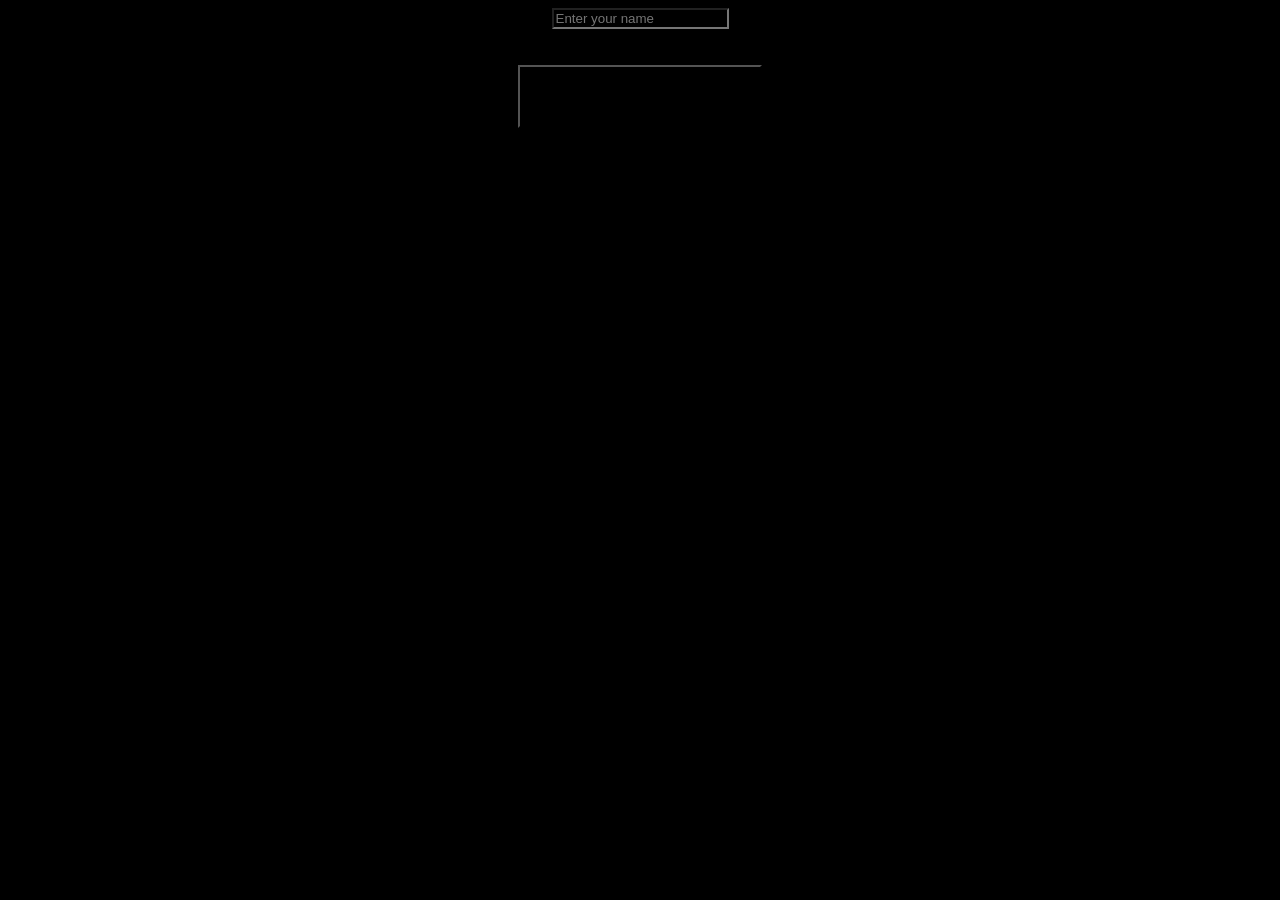
==== static/index.html @ 2dadb3f5 "Update index.html" ====
<!DOCTYPE html>
<html>
<head> 
    <title>Snakes Game</title>
    <link rel="stylesheet" href="shiny.css">
</head>
<body>
    <link rel="stylesheet" href="shiny.css">
<style>
  body {
    background-color: lightblue;
  }
</style>
 <div id="startScreen">
   
   <center> <input type="text" placeholder="Enter your name"> </center>
    <br><br>

    <!-- Centered Button -->
    <center>
      <a href="instructions.html">
        <button style="font-size:25px; padding:15px 40px;">
          START GAME
        </button>
      </a>
    </center>

</body>
</html>
---- static/shiny.css ----
*{
    background-color: black;
}
#heading{
     color: aliceblue;
     text-align: center;
}
.text{
    color: aliceblue;
}
---- static/shiny.css ----
*{
    background-color: black;
}
#heading{
     color: aliceblue;
     text-align: center;
}
.text{
    color: aliceblue;
}
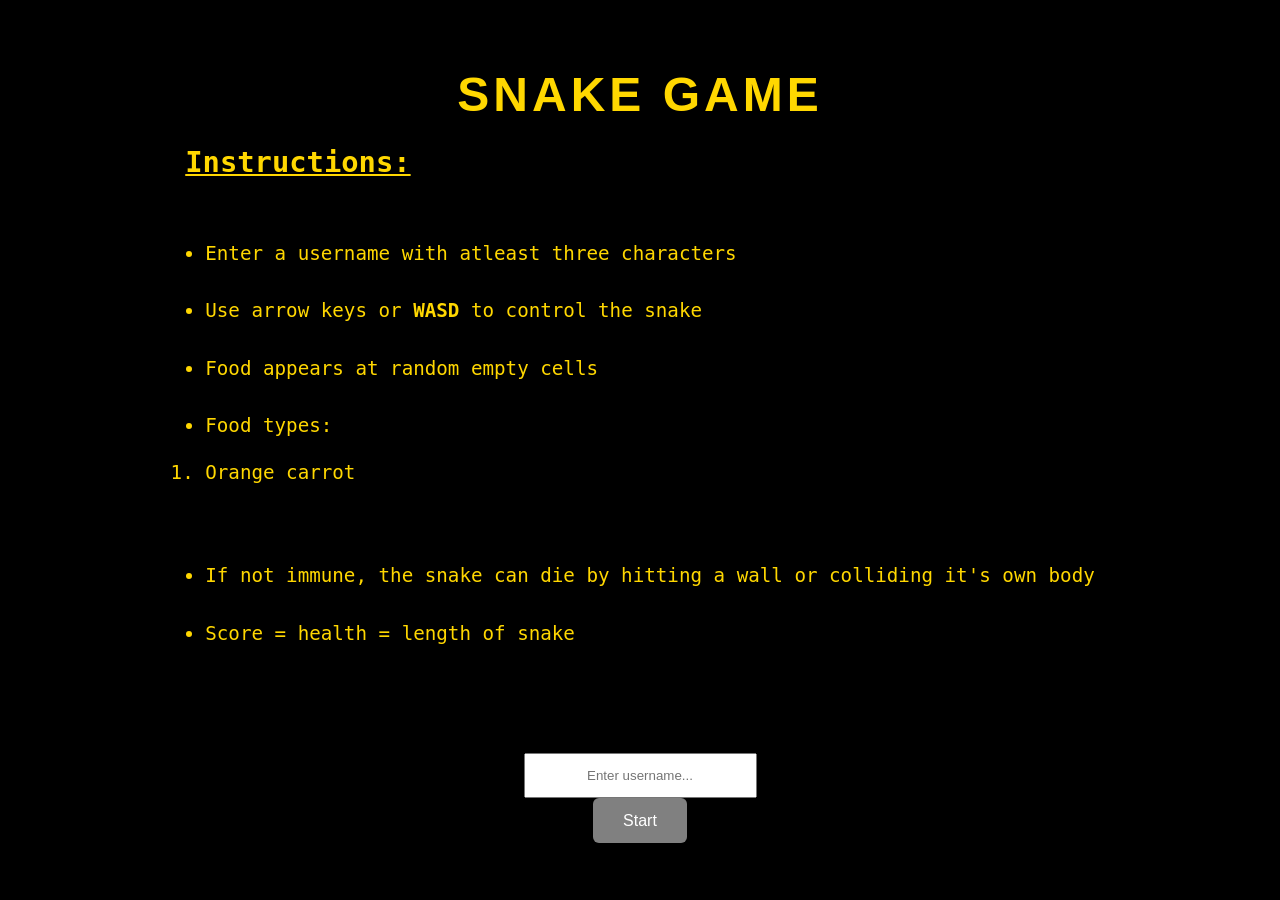
==== commit 721ee99e: "transition into grid done" ====
--- a/static/index.html
+++ b/static/index.html
@@ -1,29 +1,54 @@
-<!DOCTYPE html>
-<html>
-<head> 
-    <title>Snakes Game</title>
-    <link rel="stylesheet" href="shiny.css">
-</head>
-<body>
-    <link rel="stylesheet" href="shiny.css">
-<style>
-  body {
-    background-color: lightblue;
-  }
-</style>
- <div id="startScreen">
-   
-   <center> <input type="text" placeholder="Enter your name"> </center>
-    <br><br>
-
-    <!-- Centered Button -->
-    <center>
-      <a href="instructions.html">
-        <button style="font-size:25px; padding:15px 40px;">
-          START GAME
-        </button>
-      </a>
-    </center>
-
-</body>
-</html>
+<!DOCTYPE html>
+<html>
+<head>
+
+<link rel="stylesheet" href="style.css">
+</head>
+<body>
+<h1 class="entry">SNAKE GAME</h1>
+<pre class="instructions">
+ <h2><u>Instructions:</u></h2>
+<ul>
+    <li>Enter a username with atleast three characters</li>
+    <li>Use arrow keys or <b>WASD</b> to control the snake</li>
+    <li>Food appears at random empty cells</li>
+    <li>Food types:
+        <ol>
+            <li>Orange carrot</li>
+        </ol>
+    </li>
+    <li>If not immune, the snake can die by hitting a wall or colliding it's own body</li>
+    <li>Score = health = length of snake</li>
+</ul>
+
+</pre>
+<label class="entry" for="username-input">Username:</label>
+<input class="entry" id="username-input" type="text" placeholder="Enter username..." maxlength="20" />
+<button class="entry" id="startBtn" disabled>Start</button>
+
+  <div class="game-wrapper">
+
+    <div class="scoreboard">
+      <div class="score-box">
+        <span>Score</span>
+        <strong id="score">0</strong>
+      </div>
+      <div class="score-box">
+        <span>Best</span>
+        <strong class="score-box" id="best">0</strong>
+      </div>
+    </div>
+
+    <!-- Game canvas with grid overlay -->
+    <div class="canvas-container">
+      <canvas id="gameCanvas" width="1600" height="900"></canvas>
+      <div class="grid-overlay"></div>
+    </div>
+
+    <p class="controls">Arrow Keys / WASD to move &nbsp;|&nbsp; Press Enter to start</p>
+
+  </div>
+<script src="game.js"></script>
+</body>
+
+</html>
--- a/static/style.css
+++ b/static/style.css
@@ -0,0 +1,182 @@
+.instructions{
+    color: gold;
+}
+#startBtn {
+    padding: 10px 30px;
+    font-size: 16px;
+    border: none;
+    border-radius: 6px;
+    background: grey;
+    color: white;
+    cursor: not-allowed;
+    transition: background 0.2s;
+  }
+
+  #startBtn.ready {
+    background-color: green;
+    cursor: pointer;
+  }
+
+  .entry{
+    padding: 10px 30px;
+    justify-content: center;
+    align-items: center;
+    height: 5vh;
+    text-align: center;
+    
+  }
+
+  #gameCanvas {
+    display: block;
+    color: blue;
+    background:black;
+    position: absolute;
+    inset: 0;
+    z-index: 0;
+    width: 100%;
+    height: 100%; 
+}
+
+
+  .grid {
+  display: grid;
+  grid-template-columns: repeat(20, 20px);
+  grid-template-rows:    repeat(20, 20px);
+}
+
+  
+    * {
+      margin: 0;
+      padding: 0;
+      box-sizing: border-box;
+    }
+
+    body {
+      background-color: black;
+      display: flex;
+      flex-direction: column;
+      align-items: center;
+      justify-content: center;
+      min-height: 100vh;
+      font-family: 'Segoe UI', sans-serif;
+      font-size: 1.2rem;
+    }
+    li{
+        line-height: 0.6;
+        margin-bottom: 0;
+} 
+    ul {
+        margin: 0;
+        padding-left: 20px; /* keep bullets aligned */
+}
+    h1 {
+      color: gold;
+      font-size: 3rem;
+      letter-spacing: 4px;
+      text-transform: uppercase;
+      margin-bottom: 20px;
+    }
+
+    .game-wrapper {
+      display: none;
+      flex-direction: column;
+      align-items: center;
+      gap: 16px;
+    }
+
+    .scoreboard {
+      display: flex;
+      gap: 40px;
+    }
+
+    .score-box {
+      background: grey;
+      border: 1px solid gold;
+      border-radius: 8px;
+      padding: 8px 24px;
+      text-align: center;
+    }
+
+    .score-box span {
+      display: block;
+      color: black;
+      font-size: 11px;
+      letter-spacing: 2px;
+      text-transform: uppercase;
+    }
+
+    .score-box strong {
+      display: block;
+      color: gold;
+      font-size: 22px;
+      font-weight: 700;
+    }
+
+    /*CANVAS+GRID */
+    .canvas-container {
+      position: relative;
+      width: 1200px;
+      height: 600px;
+      border: 3px solid gold;
+      border-radius: 6px;
+      box-shadow: 0 0 30px rgba(205, 241, 23, 0.25);
+      overflow: hidden;
+      background-color: #787f87;
+    }
+
+    /* Grid drawn with CSS repeating-linear-gradient */
+    .grid-overlay {
+      position: absolute;
+      inset: 0;
+      background-image:
+        repeating-linear-gradient(
+          to right,
+          rgb(169, 153, 88) 0px,
+          rgb(169, 153, 88) 1px,
+          transparent 1px,
+          transparent 40px        /* cell size = 20px → 20 columns */
+        ),
+        repeating-linear-gradient(
+          to bottom,
+          rgb(169, 153, 88) 0px,
+          rgb(169, 153, 88) 1px,
+          transparent 1px,
+          transparent 40px        /* cell size = 20px → 20 rows */
+        );
+      pointer-events: none;
+      z-index: 1;
+    }
+
+    /* The actual <canvas> sits below the grid overlay */
+    
+
+    /* Corner accent marks */
+    .canvas-container::before,
+    .canvas-container::after {
+      content: '';
+      position: absolute;
+      width: 16px;
+      height: 16px;
+      border-color: gold;
+      border-style: solid;
+      z-index: 2;
+    }
+
+    .canvas-container::before {
+      top: 6px;
+      left: 6px;
+      border-width: 2px 0 0 2px;
+    }
+
+    .canvas-container::after {
+      bottom: 6px;
+      right: 6px;
+      border-width: 0 2px 2px 0;
+    }
+
+    .controls {
+      color: #667;
+      font-size: 12px;
+      letter-spacing: 1px;
+      text-align: center;
+    }
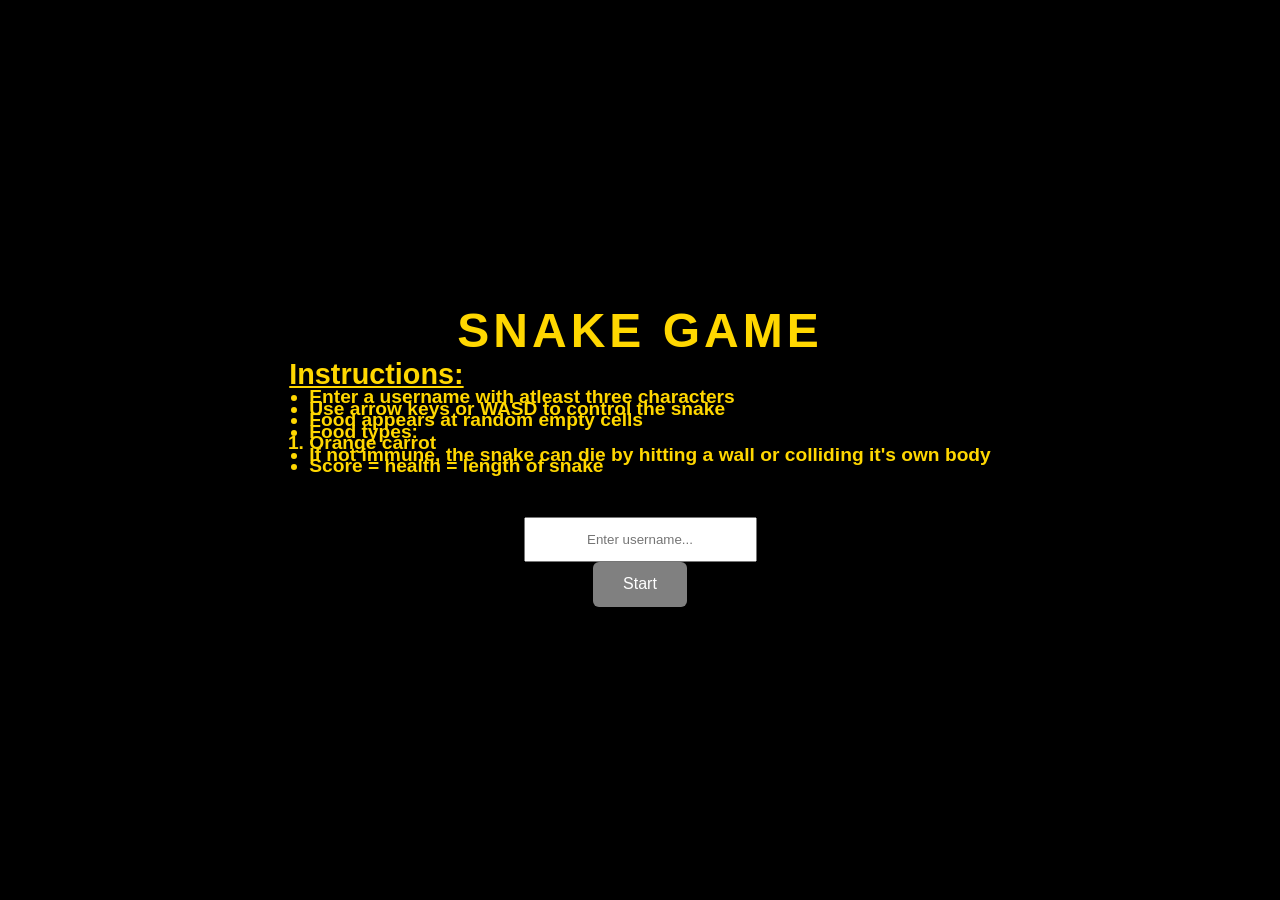
==== commit f944e2e8: "Fix HTML structure for instructions section" ====
--- a/static/index.html
+++ b/static/index.html
@@ -6,9 +6,9 @@
 </head>
 <body>
 <h1 class="entry">SNAKE GAME</h1>
-<pre class="instructions">
+<div class="instructions">
  <h2><u>Instructions:</u></h2>
-<ul>
+<ul><b>
     <li>Enter a username with atleast three characters</li>
     <li>Use arrow keys or <b>WASD</b> to control the snake</li>
     <li>Food appears at random empty cells</li>
@@ -19,9 +19,9 @@
     </li>
     <li>If not immune, the snake can die by hitting a wall or colliding it's own body</li>
     <li>Score = health = length of snake</li>
-</ul>
+</b></ul>
 
-</pre>
+</div>
 <label class="entry" for="username-input">Username:</label>
 <input class="entry" id="username-input" type="text" placeholder="Enter username..." maxlength="20" />
 <button class="entry" id="startBtn" disabled>Start</button>
@@ -51,4 +51,4 @@
 <script src="game.js"></script>
 </body>
 
-</html>+</html>
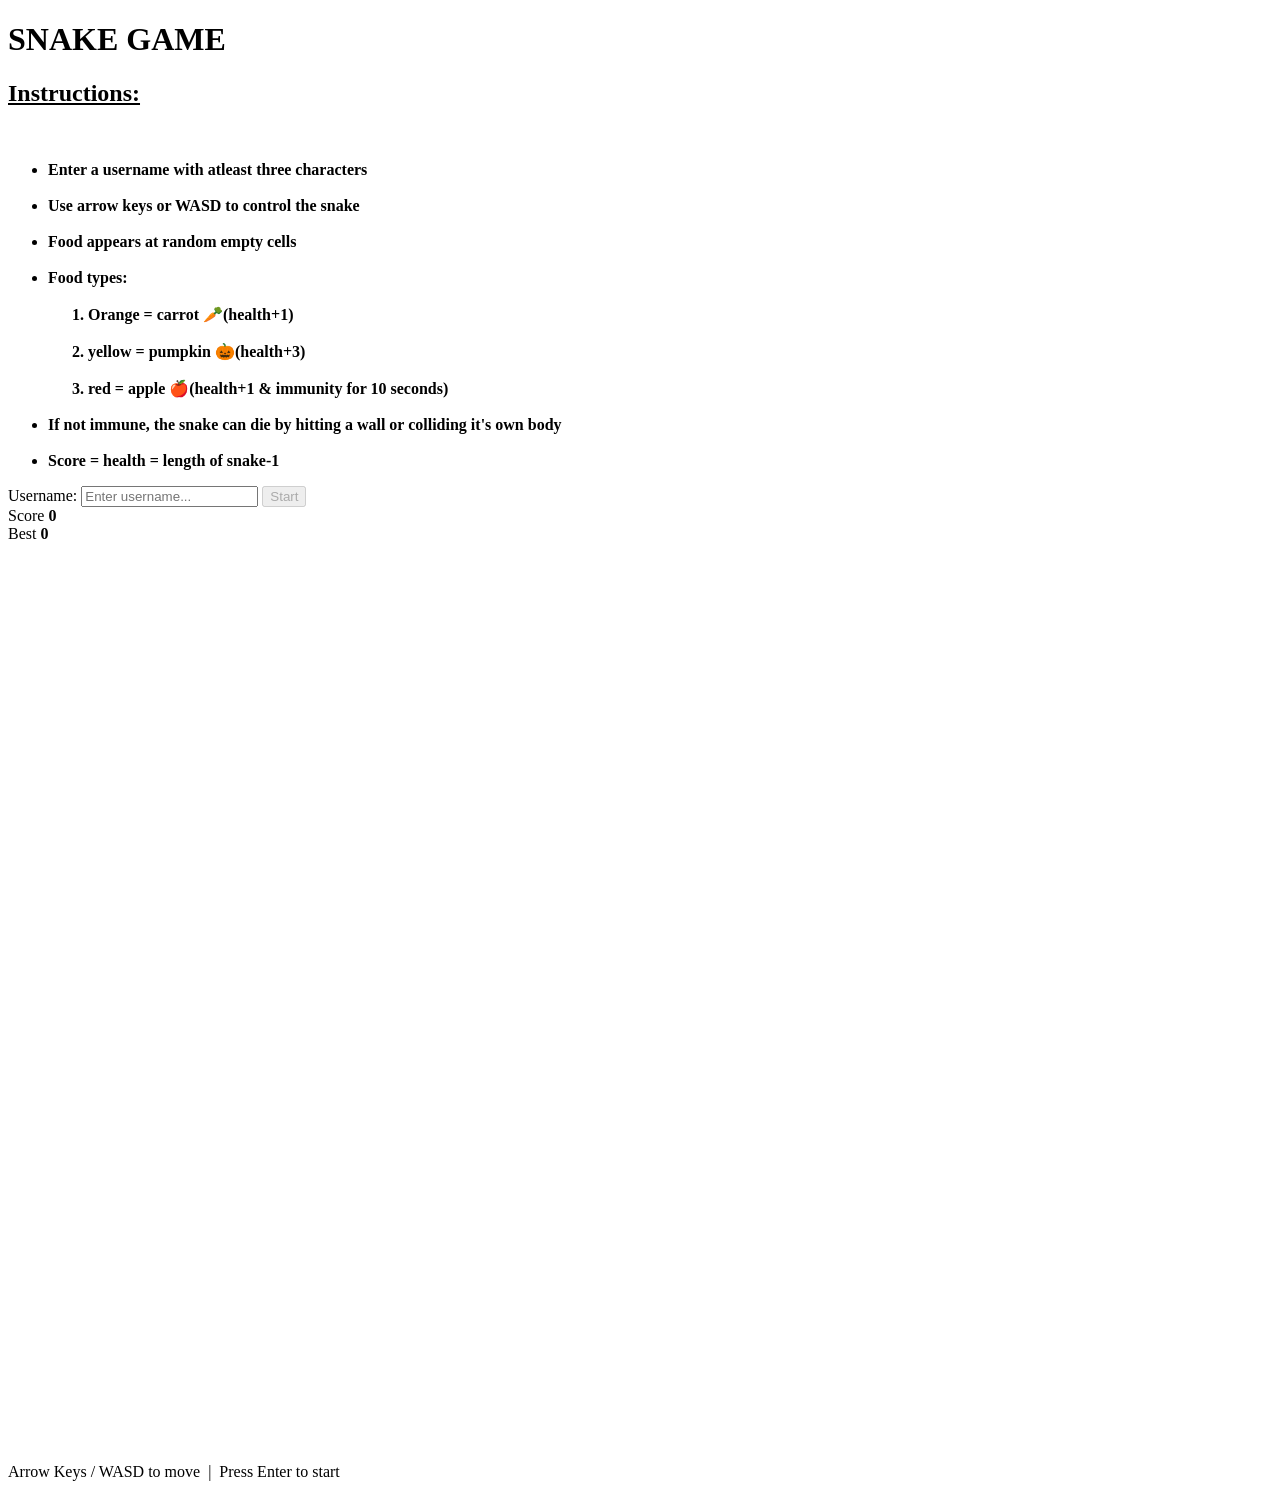
==== commit 506f7e0c: "Update index.html" ====
--- a/static/index.html
+++ b/static/index.html
@@ -1,54 +1,69 @@
-<!DOCTYPE html>
-<html>
-<head>
-
-<link rel="stylesheet" href="style.css">
-</head>
-<body>
-<h1 class="entry">SNAKE GAME</h1>
-<div class="instructions">
- <h2><u>Instructions:</u></h2>
-<ul><b>
-    <li>Enter a username with atleast three characters</li>
-    <li>Use arrow keys or <b>WASD</b> to control the snake</li>
-    <li>Food appears at random empty cells</li>
-    <li>Food types:
-        <ol>
-            <li>Orange carrot</li>
-        </ol>
-    </li>
-    <li>If not immune, the snake can die by hitting a wall or colliding it's own body</li>
-    <li>Score = health = length of snake</li>
-</b></ul>
-
-</div>
-<label class="entry" for="username-input">Username:</label>
-<input class="entry" id="username-input" type="text" placeholder="Enter username..." maxlength="20" />
-<button class="entry" id="startBtn" disabled>Start</button>
-
-  <div class="game-wrapper">
-
-    <div class="scoreboard">
-      <div class="score-box">
-        <span>Score</span>
-        <strong id="score">0</strong>
-      </div>
-      <div class="score-box">
-        <span>Best</span>
-        <strong class="score-box" id="best">0</strong>
-      </div>
-    </div>
-
-    <!-- Game canvas with grid overlay -->
-    <div class="canvas-container">
-      <canvas id="gameCanvas" width="1600" height="900"></canvas>
-      <div class="grid-overlay"></div>
-    </div>
-
-    <p class="controls">Arrow Keys / WASD to move &nbsp;|&nbsp; Press Enter to start</p>
-
-  </div>
-<script src="game.js"></script>
-</body>
-
-</html>
+<!DOCTYPE html>
+<html>
+<head>
+
+<link rel="stylesheet" href="janu.css">
+</head>
+<body>
+<h1 class="entry">SNAKE GAME</h1>
+<div class="instructions">
+ <h2><u>Instructions:</u></h2>
+ <br>
+<ul><b>
+    <li>Enter a username with atleast three characters</li>
+    <br>
+    <li>Use arrow keys or <b>WASD</b> to control the snake</li>
+    <br>
+    <li>Food appears at random empty cells</li>
+    <br>
+    <li>Food types:
+      <br>
+
+      <br>
+      
+        <ol>
+            <li>Orange = carrot 🥕(health+1)</li>
+            <br>
+            <li>yellow = pumpkin 🎃(health+3)</li>
+                        <br>
+
+            <li>red = apple 🍎(health+1 & immunity for 10 seconds)</li>
+        </ol>
+    </li>
+    <br>
+    <li>If not immune, the snake can die by hitting a wall or colliding it's own body</li>
+    <br>
+    <li>Score = health = length of snake-1</li>
+</b></ul>
+
+</div>
+<label class="entry" for="username-input">Username:</label>
+<input class="entry" id="username-input" type="text" placeholder="Enter username..." maxlength="20" />
+<button class="entry" id="startBtn" disabled>Start</button>
+
+  <div class="game-wrapper">
+
+    <div class="scoreboard">
+      <div class="score-box">
+        <span>Score</span>
+        <strong id="score">0</strong>
+      </div>
+      <div class="score-box">
+        <span>Best</span>
+        <strong class="score-box" id="best">0</strong>
+      </div>
+    </div>
+
+    <!-- Game canvas with grid overlay -->
+    <div class="canvas-container">
+      <canvas id="gameCanvas" width="1600" height="900"></canvas>
+      <div class="grid-overlay"></div>
+    </div>
+
+    <p class="controls">Arrow Keys / WASD to move &nbsp;|&nbsp; Press Enter to start</p>
+
+  </div>
+<script src="aksh.js"></script>
+</body>
+
+</html>
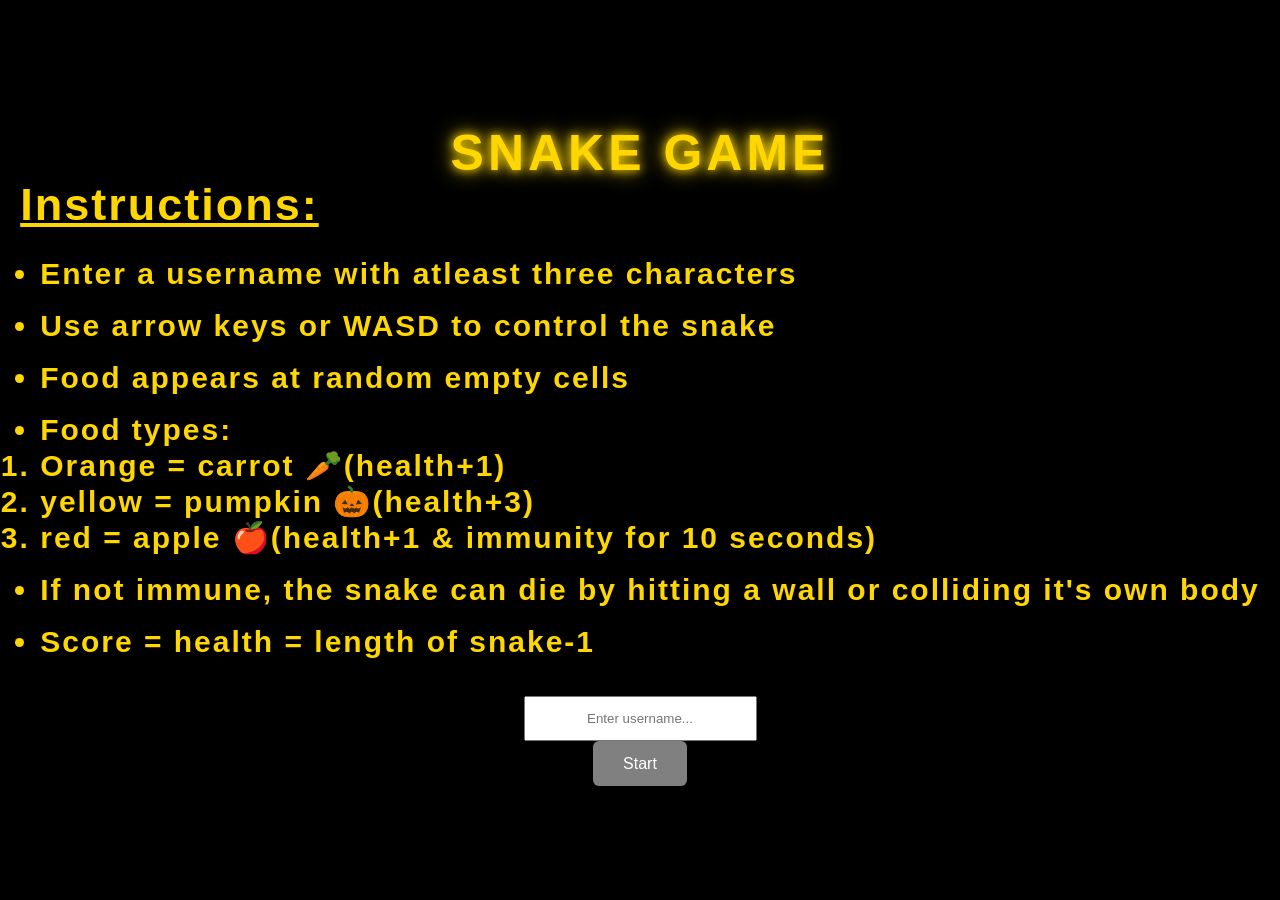
==== commit 16bba799: "Merge branch 'master'" ====
--- a/static/index.html
+++ b/static/index.html
@@ -1,69 +1,69 @@
-<!DOCTYPE html>
-<html>
-<head>
-
-<link rel="stylesheet" href="janu.css">
-</head>
-<body>
-<h1 class="entry">SNAKE GAME</h1>
-<div class="instructions">
- <h2><u>Instructions:</u></h2>
- <br>
-<ul><b>
-    <li>Enter a username with atleast three characters</li>
-    <br>
-    <li>Use arrow keys or <b>WASD</b> to control the snake</li>
-    <br>
-    <li>Food appears at random empty cells</li>
-    <br>
-    <li>Food types:
-      <br>
-
-      <br>
-      
-        <ol>
-            <li>Orange = carrot 🥕(health+1)</li>
-            <br>
-            <li>yellow = pumpkin 🎃(health+3)</li>
-                        <br>
-
-            <li>red = apple 🍎(health+1 & immunity for 10 seconds)</li>
-        </ol>
-    </li>
-    <br>
-    <li>If not immune, the snake can die by hitting a wall or colliding it's own body</li>
-    <br>
-    <li>Score = health = length of snake-1</li>
-</b></ul>
-
-</div>
-<label class="entry" for="username-input">Username:</label>
-<input class="entry" id="username-input" type="text" placeholder="Enter username..." maxlength="20" />
-<button class="entry" id="startBtn" disabled>Start</button>
-
-  <div class="game-wrapper">
-
-    <div class="scoreboard">
-      <div class="score-box">
-        <span>Score</span>
-        <strong id="score">0</strong>
-      </div>
-      <div class="score-box">
-        <span>Best</span>
-        <strong class="score-box" id="best">0</strong>
-      </div>
-    </div>
-
-    <!-- Game canvas with grid overlay -->
-    <div class="canvas-container">
-      <canvas id="gameCanvas" width="1600" height="900"></canvas>
-      <div class="grid-overlay"></div>
-    </div>
-
-    <p class="controls">Arrow Keys / WASD to move &nbsp;|&nbsp; Press Enter to start</p>
-
-  </div>
-<script src="aksh.js"></script>
-</body>
-
-</html>
+<!DOCTYPE html>
+<html>
+<head>
+
+<link rel="stylesheet" href="style.css">
+</head>
+<body>
+<h1 class="entry">SNAKE GAME</h1>
+<div class="instructions">
+ <h2><u>Instructions:</u></h2>
+ <br>
+<ul><b>
+    <li>Enter a username with atleast three characters</li>
+    <br>
+    <li>Use arrow keys or <b>WASD</b> to control the snake</li>
+    <br>
+    <li>Food appears at random empty cells</li>
+    <br>
+    <li>Food types:
+      <br>
+
+      <br>
+      
+        <ol>
+            <li>Orange = carrot 🥕(health+1)</li>
+            <br>
+            <li>yellow = pumpkin 🎃(health+3)</li>
+                        <br>
+
+            <li>red = apple 🍎(health+1 & immunity for 10 seconds)</li>
+        </ol>
+    </li>
+    <br>
+    <li>If not immune, the snake can die by hitting a wall or colliding it's own body</li>
+    <br>
+    <li>Score = health = length of snake-1</li>
+</b></ul>
+
+</div>
+<label class="entry" for="username-input">Username:</label>
+<input class="entry" id="username-input" type="text" placeholder="Enter username..." maxlength="20" />
+<button class="entry" id="startBtn" disabled>Start</button>
+
+  <div class="game-wrapper">
+
+    <div class="scoreboard">
+      <div class="score-box">
+        <span>Score</span>
+        <strong id="score">0</strong>
+      </div>
+      <div class="score-box">
+        <span>Best</span>
+        <strong class="score-box" id="best">0</strong>
+      </div>
+    </div>
+
+    <!-- Game canvas with grid overlay -->
+    <div class="canvas-container">
+      <canvas id="gameCanvas" width="1600" height="900"></canvas>
+      <div class="grid-overlay"></div>
+    </div>
+
+    <p class="controls">Arrow Keys / WASD to move &nbsp;|&nbsp; Press Enter to start</p>
+
+  </div>
+<script src="game.js"></script>
+</body>
+
+</html>
--- a/static/style.css
+++ b/static/style.css
@@ -0,0 +1,204 @@
+.instructions{
+    color: gold;
+}
+#startBtn {
+    padding: 10px 30px;
+    font-size: 16px;
+    border: none;
+    border-radius: 6px;
+    background: grey;
+    color: white;
+    cursor: not-allowed;
+    transition: background 0.2s;
+  }
+
+  #startBtn.ready {
+    background-color: green;
+    cursor: pointer;
+  }
+
+  .entry{
+    padding: 10px 30px;
+    justify-content: center;
+    align-items: center;
+    height: 5vh;
+    text-align: center;
+    
+  }
+
+  #gameCanvas {
+    display: block;
+    color: blue;
+    background:black;
+    position: absolute;
+    inset: 0;
+    z-index: 0;
+    width: 100%;
+    height: 100%; 
+}
+
+
+  .grid {
+  display: grid;
+  grid-template-columns: repeat(20, 20px);
+  grid-template-rows:    repeat(20, 20px);
+}
+
+  
+    * {
+      margin: 0;
+      padding: 0;
+      box-sizing: border-box;
+    }
+
+    body {
+      background-color: black;
+      display: flex;
+      flex-direction: column;
+      align-items: center;
+      justify-content: center;
+      min-height: 100vh;
+      font-family: 'Segoe UI', sans-serif;
+      font-size: 1.2rem;
+    }
+    li{
+        line-height: 0.6;
+        margin-bottom: 0;
+} 
+    ul {
+        margin: 0;
+        padding-left: 20px; /* keep bullets aligned */
+}
+    h1 {
+      color: gold;
+      font-size: 3rem;
+      letter-spacing: 4px;
+      text-transform: uppercase;
+      margin-bottom: 20px;
+    }
+
+    .game-wrapper {
+      display: none;
+      flex-direction: column;
+      align-items: center;
+      gap: 16px;
+    }
+
+    .scoreboard {
+      display: flex;
+      gap: 40px;
+    }
+
+    .score-box {
+      background: grey;
+      border: 1px solid gold;
+      border-radius: 8px;
+      padding: 8px 24px;
+      text-align: center;
+    }
+
+    .score-box span {
+      display: block;
+      color: black;
+      font-size: 11px;
+      letter-spacing: 2px;
+      text-transform: uppercase;
+    }
+
+    .score-box strong {
+      display: block;
+      color: gold;
+      font-size: 22px;
+      font-weight: 700;
+    }
+
+    /*CANVAS+GRID */
+    .canvas-container {
+      position: relative;
+      width: 1200px;
+      height: 600px;
+      border: 3px solid gold;
+      border-radius: 6px;
+      box-shadow: 0 0 30px rgba(205, 241, 23, 0.25);
+      overflow: hidden;
+      background-color: #787f87;
+    }
+
+    /* Grid drawn with CSS repeating-linear-gradient */
+    .grid-overlay {
+      position: absolute;
+      inset: 0;
+      background-image:
+        repeating-linear-gradient(
+          to right,
+          rgb(169, 153, 88) 0px,
+          rgb(169, 153, 88) 1px,
+          transparent 1px,
+          transparent 40px        /* cell size = 20px → 20 columns */
+        ),
+        repeating-linear-gradient(
+          to bottom,
+          rgb(169, 153, 88) 0px,
+          rgb(169, 153, 88) 1px,
+          transparent 1px,
+          transparent 40px        /* cell size = 20px → 20 rows */
+        );
+      pointer-events: none;
+      z-index: 1;
+    }
+
+    /* The actual <canvas> sits below the grid overlay */
+    
+
+    /* Corner accent marks */
+    .canvas-container::before,
+    .canvas-container::after {
+      content: '';
+      position: absolute;
+      width: 16px;
+      height: 16px;
+      border-color: gold;
+      border-style: solid;
+      z-index: 2;
+    }
+
+    .canvas-container::before {
+      top: 6px;
+      left: 6px;
+      border-width: 2px 0 0 2px;
+    }
+
+    .canvas-container::after {
+      bottom: 6px;
+      right: 6px;
+      border-width: 0 2px 2px 0;
+    }
+
+    .controls {
+      color: #667;
+      font-size: 12px;
+      letter-spacing: 1px;
+      text-align: center;
+    }
+  
+    .instructions {
+      color: gold;
+      font-size: 30px;
+      letter-spacing: 2px;
+      text-align: left;
+    }
+    h1{font-size: 50px;
+      
+    color: gold;
+    text-shadow: 0 0 10px gold, 0 0 20px gold;
+    animation: glow 1s infinite alternate;
+}
+
+@keyframes glow {
+    from {
+        text-shadow: 0 0 5px gold;
+    }
+    to {
+        text-shadow: 0 0 20px black, 0 0 40px yellow;
+    
+}}
